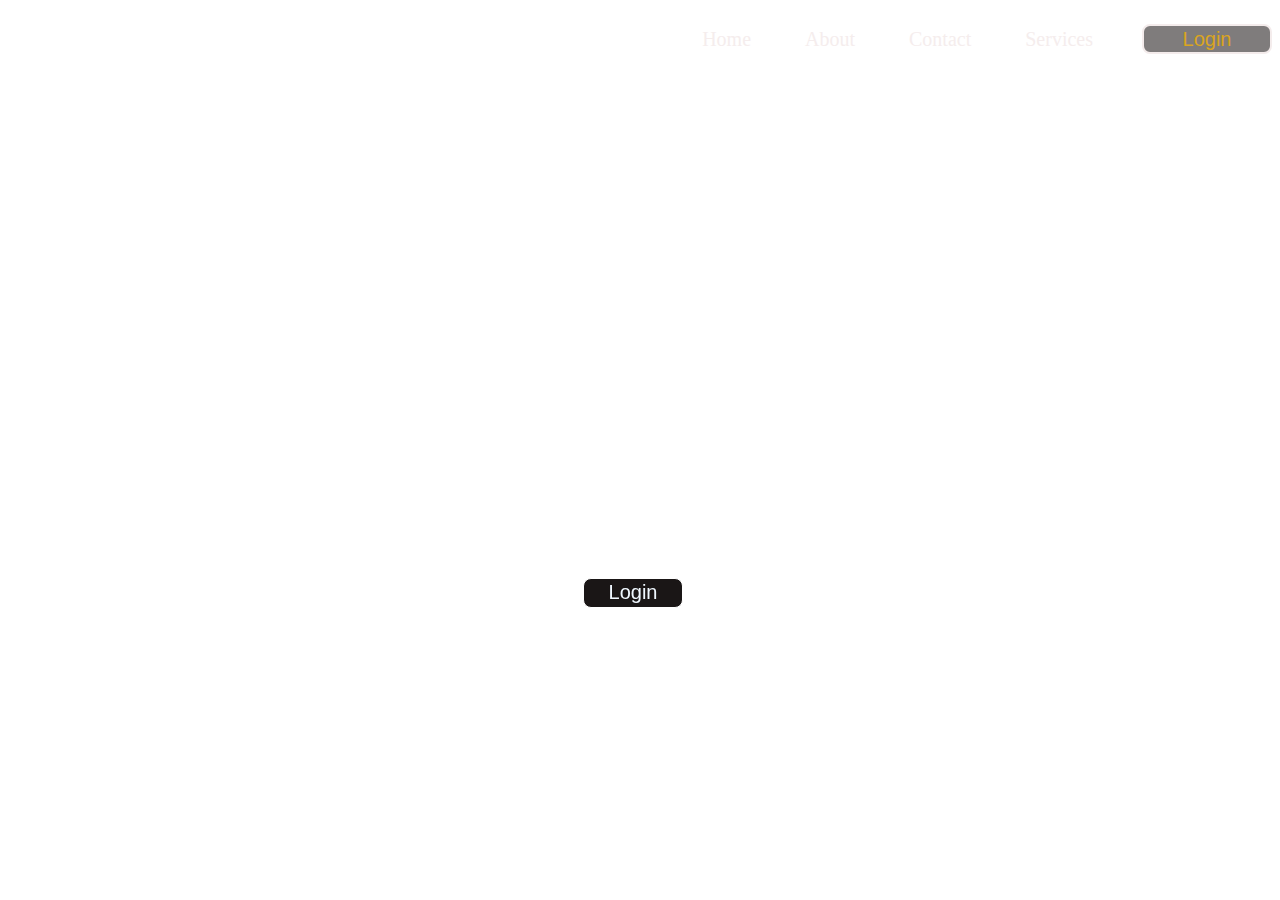
==== index.html @ 3361040b "prscores-js project" ====
<!DOCTYPE html>
<html lang="en">
<head>
  <meta charset="UTF-8">
  <meta name="viewport" content="width=device-width, initial-scale=1.0">
  <title>Login</title>
</head>
<style>
  /* *{
    margin: 0;
    padding: 0;
    box-sizing: border-box;
    font-family:Arial, Helvetica, sans-serif;
  } */
  /* header{
    position: fixed;
    top: 0;
    left: 0;
    width: 100%;
    padding: 20px 100px;
    /* background: red; */
    /* display: flex; */
    /* justify-content: space-between;
    align-items: center;
    z-index: 99; */
  /* } */ 

  *{
    color: white;
  }
  .navbar{
    float: right;
  }
  .nav a{
    position: relative;
    font-size: 20px;
    color: rgb(245, 237, 237);
    text-decoration: none;
    font-weight: 500;
    margin-left: 40px;
    transition: 0.5s;
   
  }
  a{
    /* background-color: red; */
    width: 50px;
    border-radius: 4px;
    padding: 5px;
    transition: 0.5s;
  }
   a:hover{
    -webkit-text-stroke: 0.5px whitesmoke;
    color: transparent;
    background:transparent;
    border: 2px solid white;
    border-radius: 8px;
   padding: 10px;

  }
  
  .btnl{
    width:130px;
    height: 30px;
    background: transparent;
    outline: none;
    border: 2px solid rgb(244, 236, 236);
    border-radius: 8px;
    cursor: pointer;
    font-size: 20px;
    transition: 0.5;
    margin-left: 40px;
    transition: 0.8s;
    color: goldenrod;
    background-color: rgba(49, 43, 43, 0.619);
  }
  .btnl:hover{
    background-color: rgba(27, 26, 26, 0.795);
    color: white;
    -webkit-text-stroke-color: 2px;
    background: transparent;
    -webkit-text-stroke-color: black;
  }


  .vd{
    /* background: fixed;
    background-size: contain;
    position:absolute;
    z-index: -1;
    width: 100%; */
    z-index: -1;
    height: 300vh;
  width: 100%;
  height:fit-content;
  top: 0;
  bottom: 0;
  left: 0;
  position:absolute;
background: fixed;
background-size: cover;
  }
  .pp{
    transition: 1.5s;
  }
  .app:hover{
    -webkit-text-stroke: 1.5px whitesmoke;
    color: transparent;
    -webkit-text-stroke-color:rgb(244, 242, 241) ;
    
  }
  button{
    color: black;
    height: 30px;
    width: 100px;
    border: 1px solid white;
    border-radius: 8px;
    background-color: rgb(26, 22, 22);
    color: aliceblue;
    transition: 0.5s;
    font-size: 20px;
  }
  button:hover{
    background: transparent;
    border: 1px solid white;
    -webkit-text-stroke: 1px white;
    /* -webkit-text-stroke-color: rgb(222, 236, 213); */
  }
  .content
{
  border: 2px solid white;
  width:350px;
  height: 500px;
  justify-content: center;
  align-items: center;
  position:absolute;
background: transparent;
backdrop-filter: blur(15px);
z-index: 999;
transition: 0.5s;
font-size: 30px;
border-radius: 20px;
top: 150px;
margin-left: 35%;

}
.content:hover{
  /* -webkit-text-stroke: 2px white;
  background: transparent;
  color: transparent; */

  /* -webkit-text-stroke: 2px whitesmoke;
    color: transparent; */
  /* rotate: 180deg; */
  /* transform: rotateY(360deg) translateY(100%); */



  
}
</style>
<body>
  



  <div class="navbar">
    <ul class="nav">
      <a href="./loginform2.html">Home</a>
      <a href="./about.html">About</a>
      <a href="./contact.html">Contact</a>
      <a href="./services.html">Services</a>
      <button class="btnl">Login</button>
    </ul>
  </div>

  <video loop autoplay muted plays-inline class="vd">
    <source src="./images/login video.mp4" type="video/mp4">
  </video>
  <center>
<div class="content">
  <H1 class="app">Welcome <br> to the <br> Best <br> Scoring APP</H1>
<p class="app">India's no.1 Scoring App</p>

<!-- <button class="signup">Sign up</button> -->
<button class="Login">Login</button>
</div>
</center>



<script>

  //assigning signup amd login pages to button


 const btn2= document.querySelector(".Login");
 btn2.addEventListener("click",()=>{
  window.location.assign("loginform2.html")
 });

 const btnl=document.querySelector(".btnl");
 btnl.addEventListener("click",()=>{
  window.location.assign("loginform2.html")
 });
 
</script>
</body>
</html>
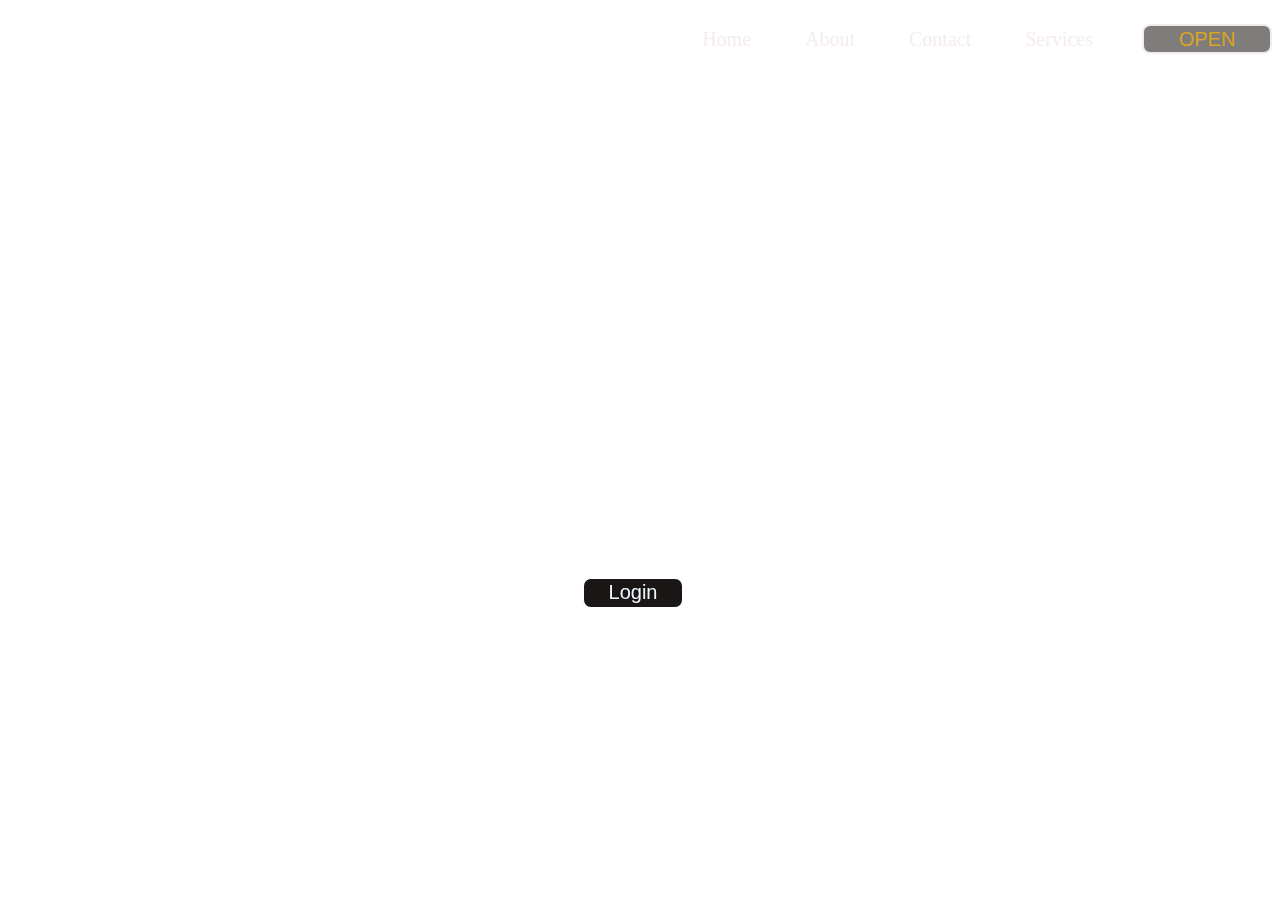
==== commit 6ff1a3d7: "updated" ====
--- a/index.html
+++ b/index.html
@@ -169,7 +169,7 @@
       <a href="./about.html">About</a>
       <a href="./contact.html">Contact</a>
       <a href="./services.html">Services</a>
-      <button class="btnl">Login</button>
+      <button class="btnl">OPEN</button>
     </ul>
   </div>
 
@@ -195,12 +195,12 @@
 
  const btn2= document.querySelector(".Login");
  btn2.addEventListener("click",()=>{
-  window.location.assign("loginform2.html")
+  window.location.assign("loggedin.html")
  });
 
  const btnl=document.querySelector(".btnl");
  btnl.addEventListener("click",()=>{
-  window.location.assign("loginform2.html")
+  window.location.assign("loggedin.html")
  });
  
 </script>
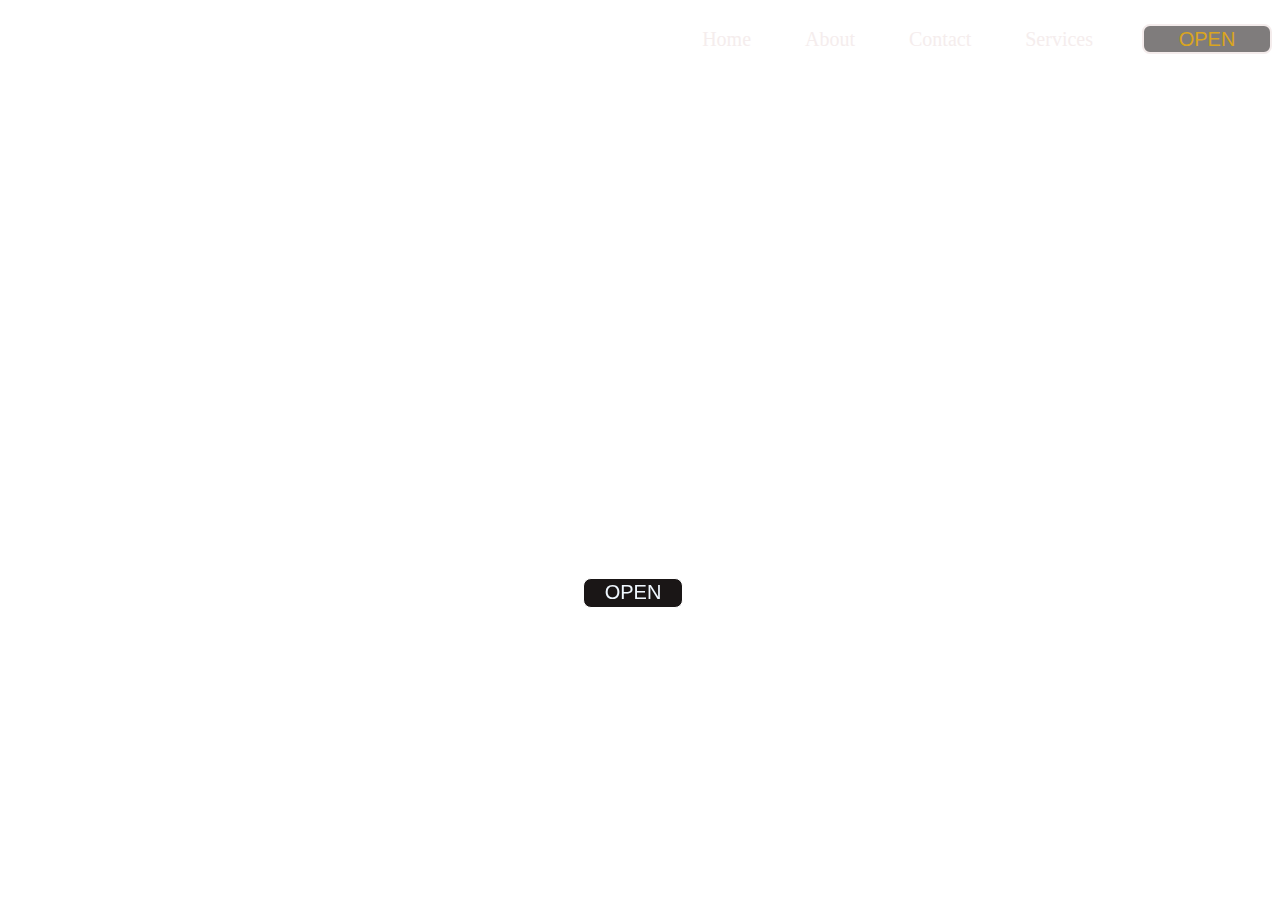
==== commit 6db2666c: "updated" ====
--- a/index.html
+++ b/index.html
@@ -182,7 +182,7 @@
 <p class="app">India's no.1 Scoring App</p>
 
 <!-- <button class="signup">Sign up</button> -->
-<button class="Login">Login</button>
+<button class="Login">OPEN</button>
 </div>
 </center>
 
